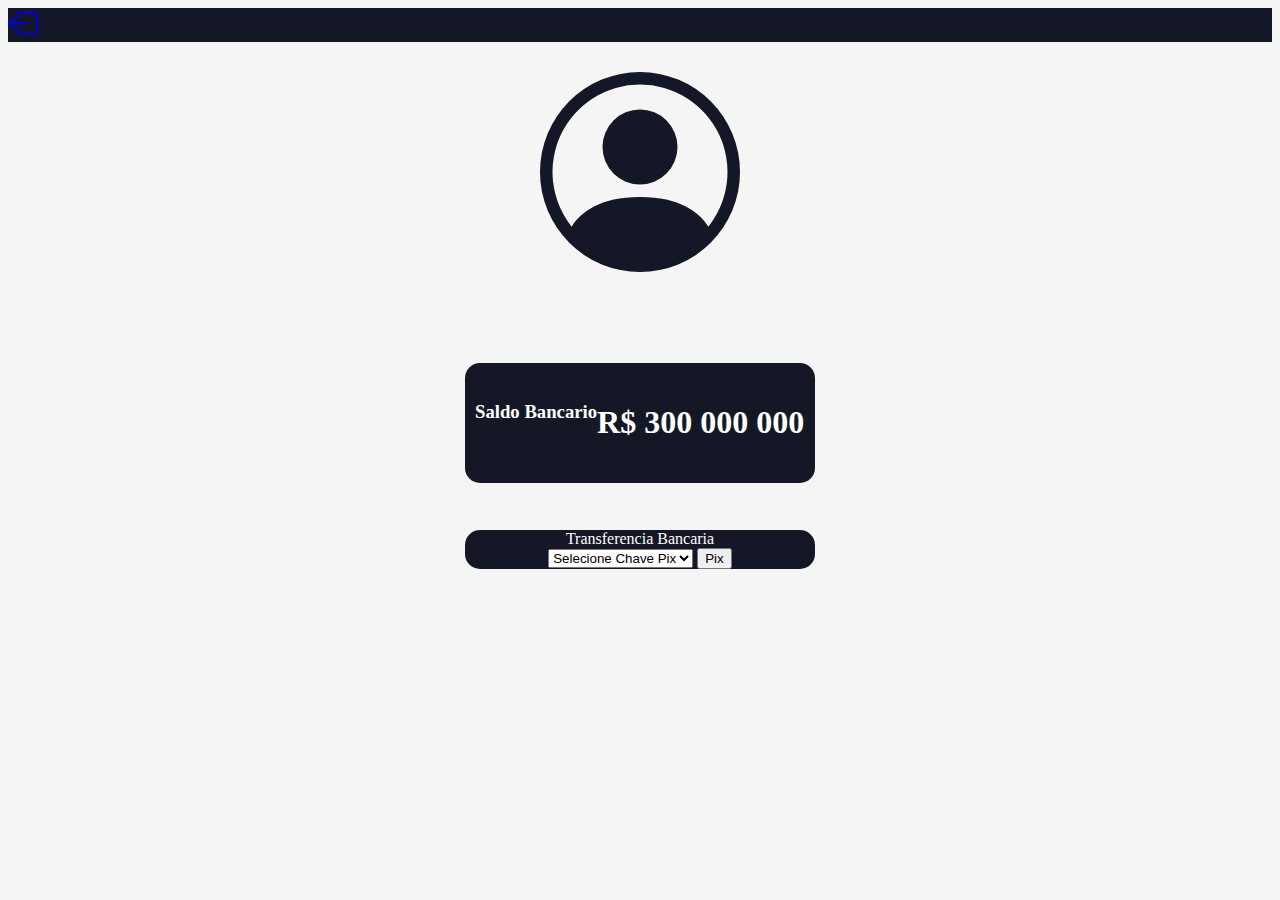
==== contas.html @ cb899dfb "Initial commit" ====
<!DOCTYPE html>
<html lang="pt-br">
<head>
  <meta charset="UTF-8">
  <meta name="viewport" content="width=device-width, initial-scale=1.0">
  <title>Conta</title>
  <link href="https://cdn.jsdelivr.net/npm/bootstrap@5.3.1/dist/css/bootstrap.min.css" rel="stylesheet" integrity="sha384-4bw+/aepP/YC94hEpVNVgiZdgIC5+VKNBQNGCHeKRQN+PtmoHDEXuppvnDJzQIu9" crossorigin="anonymous">
  <link rel="stylesheet" href="styleConta.css">
</head>
<body onload="config()">
  <header>
    <nav class="navbar nav-conta" id="nav">
      <div class="">
        <a href="index.html" class="navbar m-1 text-white">
          <svg xmlns="http://www.w3.org/2000/svg" width="30" height="30" fill="currentColor" class="bi bi-box-arrow-left" viewBox="0 0 16 16">
            <path fill-rule="evenodd" d="M6 12.5a.5.5 0 0 0 .5.5h8a.5.5 0 0 0 .5-.5v-9a.5.5 0 0 0-.5-.5h-8a.5.5 0 0 0-.5.5v2a.5.5 0 0 1-1 0v-2A1.5 1.5 0 0 1 6.5 2h8A1.5 1.5 0 0 1 16 3.5v9a1.5 1.5 0 0 1-1.5 1.5h-8A1.5 1.5 0 0 1 5 12.5v-2a.5.5 0 0 1 1 0v2z"/>
            <path fill-rule="evenodd" d="M.146 8.354a.5.5 0 0 1 0-.708l3-3a.5.5 0 1 1 .708.708L1.707 7.5H10.5a.5.5 0 0 1 0 1H1.707l2.147 2.146a.5.5 0 0 1-.708.708l-3-3z"/>
          </svg>
        </a>
      </div>
    </nav>
  </header>
    <main>
      <div class="sub-main">
        <div class="profile" id="profile">
          <div>
            <svg xmlns="http://www.w3.org/2000/svg" width="200" height="200" fill="currentColor" class="bi bi-person-circle" viewBox="0 0 16 16">
              <path d="M11 6a3 3 0 1 1-6 0 3 3 0 0 1 6 0z"/>
              <path fill-rule="evenodd" d="M0 8a8 8 0 1 1 16 0A8 8 0 0 1 0 8zm8-7a7 7 0 0 0-5.468 11.37C3.242 11.226 4.805 10 8 10s4.757 1.225 5.468 2.37A7 7 0 0 0 8 1z"/>
            </svg>
          </div>
          <div>
            <h2 id="nome"></h2>
          </div>
        </div>
        <div class="dados" id="dados">
          <h3>Saldo Bancario</h3>
          <h1>R$ 300 000 000</h1>
        </div>
        <div class="transferencia" id="transferencia">
          <div class="mb-3">
            <label for="formGroupExampleInput2" class="form-label">Transferencia Bancaria</label>
            <select class="form-select form-select-lg mb-3" aria-label="Large select example">
              <option selected>Selecione Chave Pix</option>
              <option value="1">Jogador 01</option>
              <option value="2">Jogador 02</option>
              <option value="3">Jogador 03</option>
              <option value="4">Jogador 04</option>
              <option value="5">Jogador 05</option>
              <option value="6">Jogador 06</option>
              <option value="7">Banco Planetario</option>
            </select>
            <button class="w-100 btn btn-success">Pix</button>
          </div>
        </div>
      </div>
    </main>
    <script src="https://cdn.jsdelivr.net/npm/bootstrap@5.3.1/dist/js/bootstrap.bundle.min.js" integrity="sha384-HwwvtgBNo3bZJJLYd8oVXjrBZt8cqVSpeBNS5n7C8IVInixGAoxmnlMuBnhbgrkm" crossorigin="anonymous"></script>
    <script>
      function config(){
        var urlParams = new URLSearchParams(window.location.search);
        var url = urlParams.get("id") // livros
        var participante = document.getElementById('nome')
        var profile = document.getElementById('profile')
        var dados = document.getElementById('dados')
        var transferencia = document.getElementById('transferencia')
        var nav = document.getElementById('nav')
  
          if(url == '00'){
            participante.innerHTML = 'Conta Planetaria'
            profile.style.color = 'gold'
            dados.style.backgroundColor = 'gold'
            transferencia.style.backgroundColor = 'gold'
            nav.style.backgroundColor = 'gold'
          }
          else if(url == '01'){
            participante.innerHTML = 'Participante 01'
            profile.style.color = 'yellow'
            dados.style.backgroundColor = 'yellow'
            transferencia.style.backgroundColor = 'yellow'
            nav.style.backgroundColor = 'yellow'
          }
          else if(url == '02'){
            participante.innerHTML = 'Participante 02'
            profile.style.color = 'red'
            dados.style.backgroundColor = 'red'
            transferencia.style.backgroundColor = 'red'
            nav.style.backgroundColor = 'red'
          }
          else if(url == '03'){
            participante.innerHTML = 'Participante 03'
            profile.style.color = 'blue'
            dados.style.backgroundColor = 'blue'
            transferencia.style.backgroundColor = 'blue'
            nav.style.backgroundColor = 'blue'
          }
          else if(url == '04'){
            participante.innerHTML = 'Participante 04'
            profile.style.color = 'green'
            dados.style.backgroundColor = 'green'
            transferencia.style.backgroundColor = 'green'
            nav.style.backgroundColor = 'green'
          }
          else if(url == '05'){
            participante.innerHTML = 'Participante 05'
            profile.style.color = 'gray'
            dados.style.backgroundColor = 'gray'
            transferencia.style.backgroundColor = 'gray'
            nav.style.backgroundColor = 'gray'
          }
          else if(url == '06'){
            participante.innerHTML = 'Participante 06'
            profile.style.color = 'lightblue'
            dados.style.backgroundColor = 'lightblue'
            transferencia.style.backgroundColor = 'lightblue'
            nav.style.backgroundColor = 'lightblue'
          }
  
      }
    </script>
</body>
</html>
---- styleConta.css ----
body{
  background-color: #f5f5f5;
}

main{
  display: flex;
  flex-wrap: wrap;
  width: 100%;
  justify-content: center;
  align-content: space-around;
  color: white;
}

.nav-conta{
  background-color:#141826;
}

.sub-main{
  width: 350px;
  height: 550px;
  display: flex;
  flex-wrap: wrap;
  justify-content: center;
  align-content: space-around;
}

.profile{
  width: 350px;
  height: 250px;
  display: flex;
  flex-wrap: wrap;
  justify-content: center;
  align-content: space-around;
  color: #141826;
}

.profile div{
  width: 250px;
  text-align: center;
}

.dados{
  width: 350px;
  height: 100px;
  display: flex;
  flex-wrap: wrap;
  justify-content: left;
  padding: 10px;
  align-content: center;
  background-color: #141826;
  border-radius: 15px;
}

.dados div{
  width: 250px;
  text-align: left;
}

.transferencia{
  background-color: #141826;
  width: 350px;
  display: flex;
  flex-wrap: wrap;
  justify-content: center;
  align-content: center;
  border-radius: 15px;
}

.transferencia div{
  width: 250px;
  text-align: center;
}
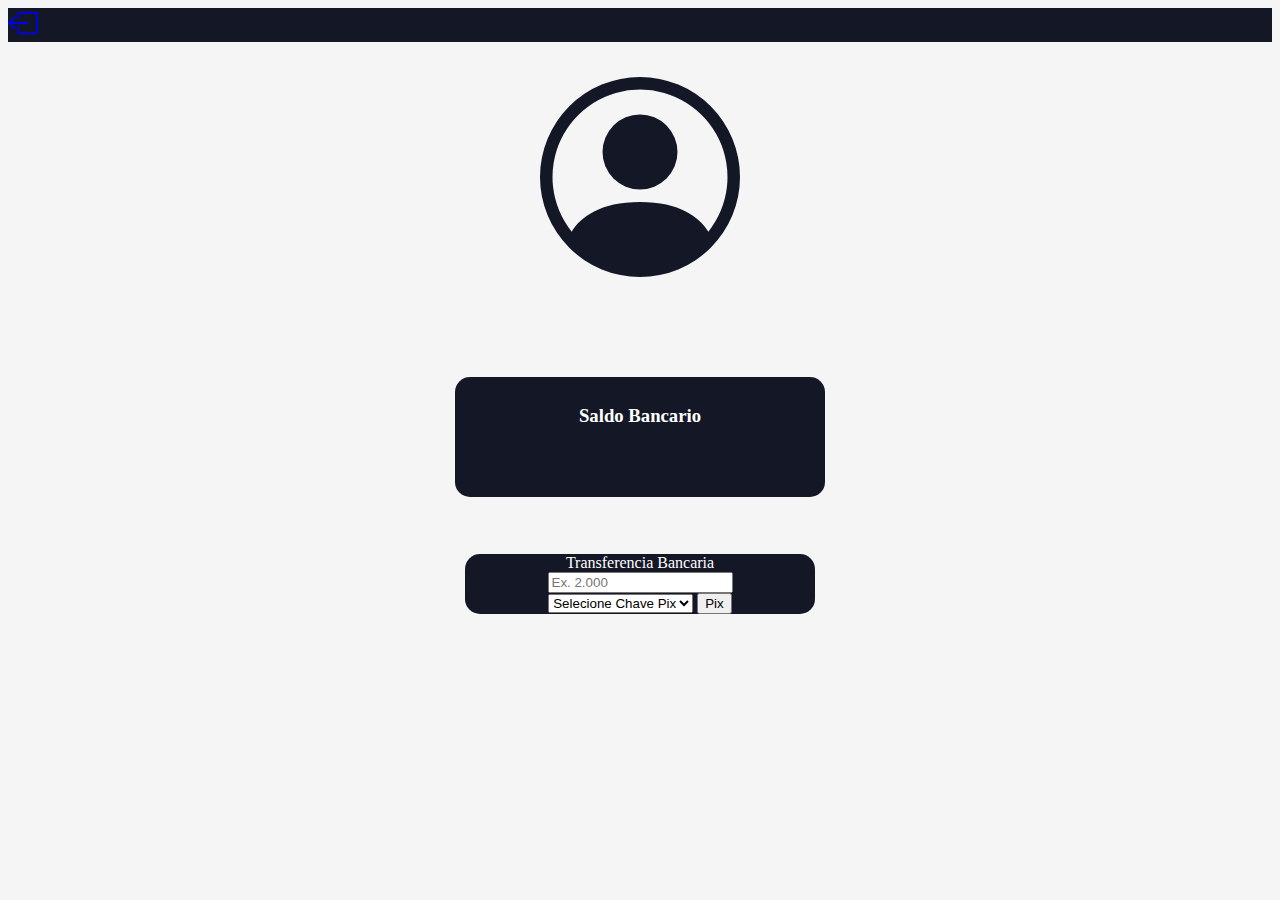
==== commit 01aabf99: "Finalizacao" ====
--- a/contas.html
+++ b/contas.html
@@ -35,88 +35,30 @@
         </div>
         <div class="dados" id="dados">
           <h3>Saldo Bancario</h3>
-          <h1>R$ 300 000 000</h1>
+          <h1 id="saldo"></h1>
         </div>
         <div class="transferencia" id="transferencia">
           <div class="mb-3">
             <label for="formGroupExampleInput2" class="form-label">Transferencia Bancaria</label>
-            <select class="form-select form-select-lg mb-3" aria-label="Large select example">
+            <div class="mb-3">
+              <input type="number" class="form-control" id="valor" placeholder="Ex. 2.000">
+            </div>
+            <select class="form-select form-select-lg mb-3" aria-label="Large select example" id="chave">
               <option selected>Selecione Chave Pix</option>
-              <option value="1">Jogador 01</option>
-              <option value="2">Jogador 02</option>
-              <option value="3">Jogador 03</option>
-              <option value="4">Jogador 04</option>
-              <option value="5">Jogador 05</option>
-              <option value="6">Jogador 06</option>
-              <option value="7">Banco Planetario</option>
+              <option value="Jogador-01">Jogador-01</option>
+              <option value="Jogador-02">Jogador-02</option>
+              <option value="Jogador-03">Jogador-03</option>
+              <option value="Jogador-04">Jogador-04</option>
+              <option value="Jogador-05">Jogador-05</option>
+              <option value="Jogador-06">Jogador-06</option>
+              <option value="Banco-Planetario">Banco-Planetario</option>
             </select>
-            <button class="w-100 btn btn-success">Pix</button>
+            <button class="w-100 btn btn-success" onclick="pix()">Pix</button>
           </div>
         </div>
       </div>
     </main>
     <script src="https://cdn.jsdelivr.net/npm/bootstrap@5.3.1/dist/js/bootstrap.bundle.min.js" integrity="sha384-HwwvtgBNo3bZJJLYd8oVXjrBZt8cqVSpeBNS5n7C8IVInixGAoxmnlMuBnhbgrkm" crossorigin="anonymous"></script>
-    <script>
-      function config(){
-        var urlParams = new URLSearchParams(window.location.search);
-        var url = urlParams.get("id") // livros
-        var participante = document.getElementById('nome')
-        var profile = document.getElementById('profile')
-        var dados = document.getElementById('dados')
-        var transferencia = document.getElementById('transferencia')
-        var nav = document.getElementById('nav')
-  
-          if(url == '00'){
-            participante.innerHTML = 'Conta Planetaria'
-            profile.style.color = 'gold'
-            dados.style.backgroundColor = 'gold'
-            transferencia.style.backgroundColor = 'gold'
-            nav.style.backgroundColor = 'gold'
-          }
-          else if(url == '01'){
-            participante.innerHTML = 'Participante 01'
-            profile.style.color = 'yellow'
-            dados.style.backgroundColor = 'yellow'
-            transferencia.style.backgroundColor = 'yellow'
-            nav.style.backgroundColor = 'yellow'
-          }
-          else if(url == '02'){
-            participante.innerHTML = 'Participante 02'
-            profile.style.color = 'red'
-            dados.style.backgroundColor = 'red'
-            transferencia.style.backgroundColor = 'red'
-            nav.style.backgroundColor = 'red'
-          }
-          else if(url == '03'){
-            participante.innerHTML = 'Participante 03'
-            profile.style.color = 'blue'
-            dados.style.backgroundColor = 'blue'
-            transferencia.style.backgroundColor = 'blue'
-            nav.style.backgroundColor = 'blue'
-          }
-          else if(url == '04'){
-            participante.innerHTML = 'Participante 04'
-            profile.style.color = 'green'
-            dados.style.backgroundColor = 'green'
-            transferencia.style.backgroundColor = 'green'
-            nav.style.backgroundColor = 'green'
-          }
-          else if(url == '05'){
-            participante.innerHTML = 'Participante 05'
-            profile.style.color = 'gray'
-            dados.style.backgroundColor = 'gray'
-            transferencia.style.backgroundColor = 'gray'
-            nav.style.backgroundColor = 'gray'
-          }
-          else if(url == '06'){
-            participante.innerHTML = 'Participante 06'
-            profile.style.color = 'lightblue'
-            dados.style.backgroundColor = 'lightblue'
-            transferencia.style.backgroundColor = 'lightblue'
-            nav.style.backgroundColor = 'lightblue'
-          }
-  
-      }
-    </script>
+    <script src="js/conta.js"></script>
 </body>
 </html>--- a/styleConta.css
+++ b/styleConta.css
@@ -17,7 +17,7 @@
 
 .sub-main{
   width: 350px;
-  height: 550px;
+  height: 600px;
   display: flex;
   flex-wrap: wrap;
   justify-content: center;
@@ -44,16 +44,16 @@
   height: 100px;
   display: flex;
   flex-wrap: wrap;
-  justify-content: left;
+  justify-content: center;
   padding: 10px;
   align-content: center;
   background-color: #141826;
   border-radius: 15px;
 }
 
-.dados div{
-  width: 250px;
-  text-align: left;
+.dados div h3,h1{
+  width: 350px;
+  text-align: center;
 }
 
 .transferencia{
